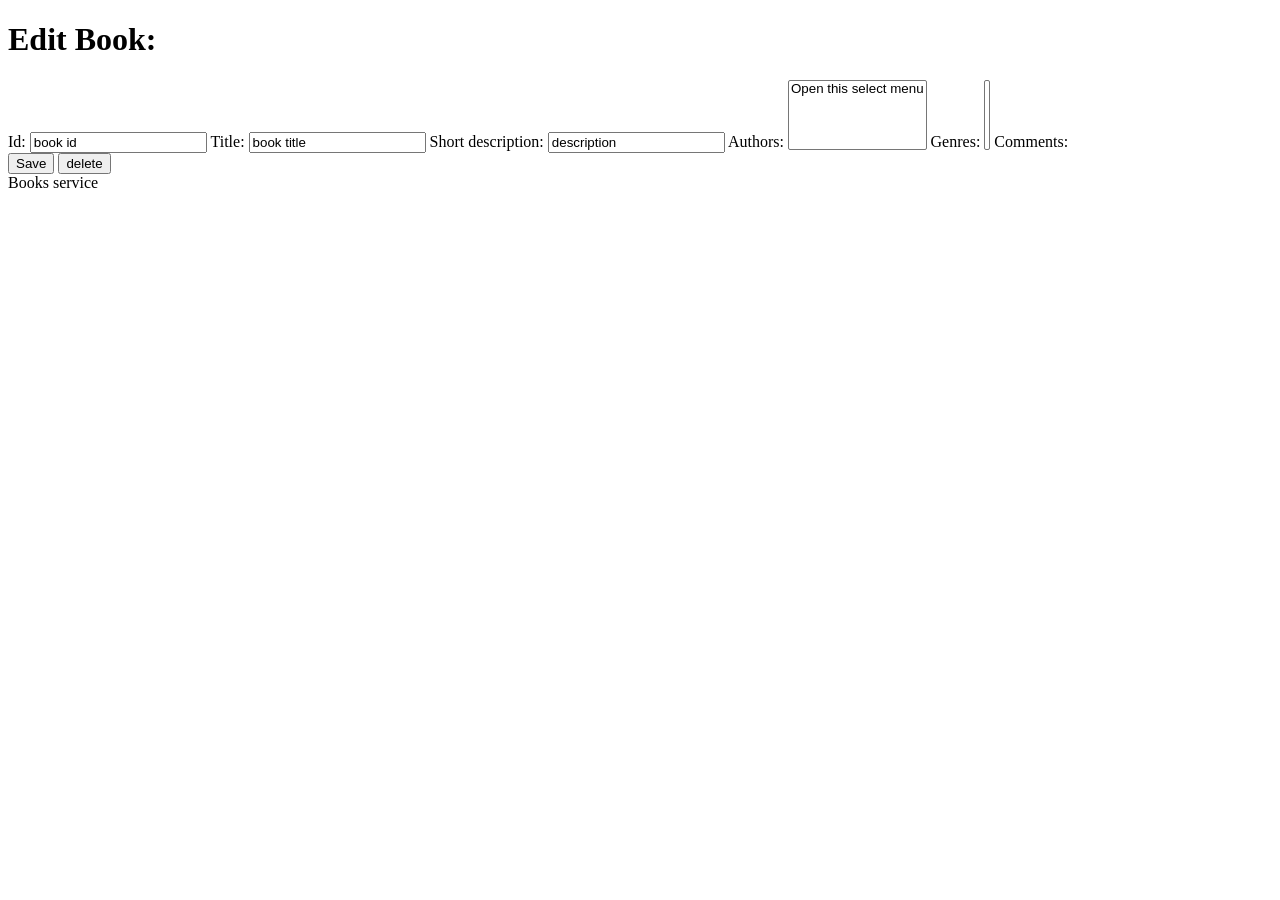
==== 2020-08-otus-spring-alkhin/spring-02/src/main/resources/templates/edit.html @ 55676038 "Signed-off-by: PavelAlkhin <unicon2000@gmail.com>" ====
<!DOCTYPE html>
<html lang="en" xmlns:th="http://www.thymeleaf.org">
<head>
    <!-- this is header-css -->
    <link rel="stylesheet" type="text/css"  th:href="@{/../../css/bootstrap.min.css}" />
    <link rel="stylesheet" th:href="@{/../../css/main.css}" />
</head>
<body>
<div class="container">
    <div class="row">
        <h1>Edit Book:</h1>
    </div>
    <div class="row">
        <div class="col-md-4">
            <!-- Book edition -->
            <form id="edit-form" th:action="@{/edit}" th:method="post" action="edit.html">

                <label class="" for="id">Id:</label>
                <input class="form-control" id="id" readonly="readonly" type="text"
                       th:name="id"
                       th:value="${book.id}" value="book id"/>

                <label class="" for="title">Title:</label>
                <input class="form-control" id="title" name="title" type="text"
                       th:name="title"
                       th:value="${book.title}" value="book title"/>

                <label for="description-input">Short description:</label>
                <input class="form-control" id="description-input" type="text"
                       th:name="description"
                       th:value="${book.description}" value="description"/>

                <label for="authors-list">Authors:</label>
                <select class="custom-select custom-select-lg mb-3" id="authors-list" th:name="authornames" multiple="multiple">
                    <option
                            th:each="author : ${authorList}"
                            th:text="${author.name}"
                            th:value="${author.id}"
                            th:selected="${book.authors.contains(author)}" >Open this select menu
                    </option>
                </select>

                <label for="genres-list" >Genres:</label>
                <select id="genres-list" class="custom-select custom-select-lg mb-3" th:name="genrernames" multiple="multiple">
                    <option
                            th:each="genre : ${genreList}"
                            th:text="${genre.name}"
                            th:value="${genre.id}"
                            th:selected="${book.genres.contains(genre)}" >
                    </option>
                </select>

                <label for="comments-input">Comments:</label>
                <span class="form-control" id="comments-input"
                       th:each="comment : ${book.comments}"
                       th:text="${comment.text}"
                      value="book comment"></span>

                <div>
                    <button class="btn btn-success" type="submit" th:name="save" th:value="save">Save</button>
                    <button class="btn btn-danger" type="submit" th:name="delete" th:value="delete">delete</button>
                </div>
            </form>

        </div>
    </div>

    <div class="row">

        <footer>
            <!-- FOOTER -->
            <a th:href="@{/}"><span>Books service</span></a>
            <script type="text/javascript" th:src="@{/../../js/main.css}"></script>
        </footer>
    </div>
</div>
</body>
</html>
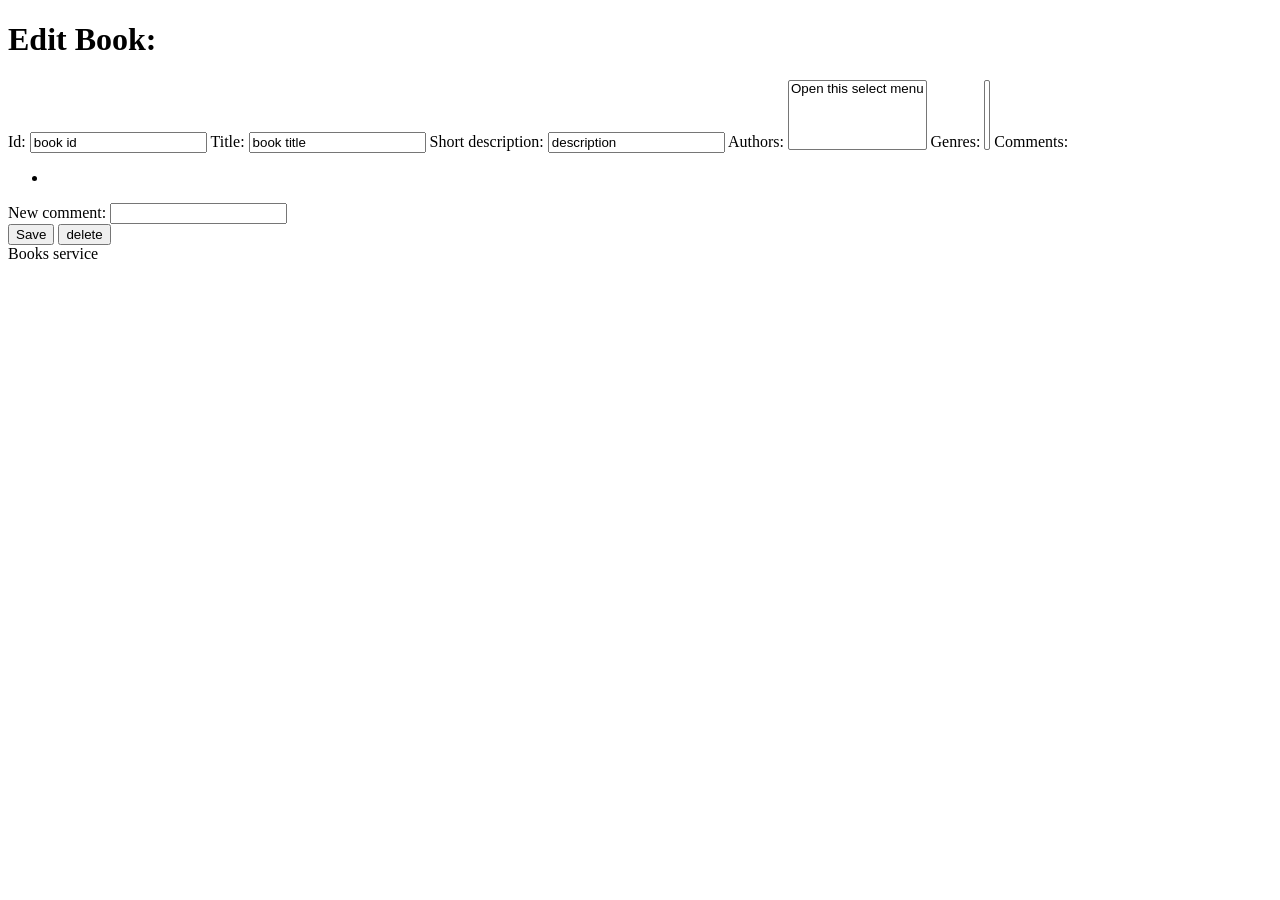
==== commit 1baca1a3: "Signed-off-by: PavelAlkhin <unicon2000@gmail.com>" ====
--- a/2020-08-otus-spring-alkhin/spring-02/src/main/resources/templates/edit.html
+++ b/2020-08-otus-spring-alkhin/spring-02/src/main/resources/templates/edit.html
@@ -6,11 +6,11 @@
     <link rel="stylesheet" th:href="@{/../../css/main.css}" />
 </head>
 <body>
-<div class="container">
-    <div class="row">
+<div class="container col-10">
+    <div class="row col-10">
         <h1>Edit Book:</h1>
     </div>
-    <div class="row">
+    <div class="row col-10">
         <div class="col-md-4">
             <!-- Book edition -->
             <form id="edit-form" th:action="@{/edit}" th:method="post" action="edit.html">
@@ -50,11 +50,16 @@
                     </option>
                 </select>
 
-                <label for="comments-input">Comments:</label>
-                <span class="form-control" id="comments-input"
-                       th:each="comment : ${book.comments}"
-                       th:text="${comment.text}"
-                      value="book comment"></span>
+                <label for="comments">Comments:</label>
+                <ul class="list-group" id="comments" th:name="comments">
+                    <li class="list-group-item"
+                        th:each="comment : ${book.comments}"
+                        th:text="${comment.text}">
+                    </li>
+                </ul>
+
+                <label for="comment-input">New comment:</label>
+                <input type="text" id="comment-input" class="form-control" th:name="newcomment" />
 
                 <div>
                     <button class="btn btn-success" type="submit" th:name="save" th:value="save">Save</button>
@@ -65,7 +70,7 @@
         </div>
     </div>
 
-    <div class="row">
+    <div class="row col-10">
 
         <footer>
             <!-- FOOTER -->
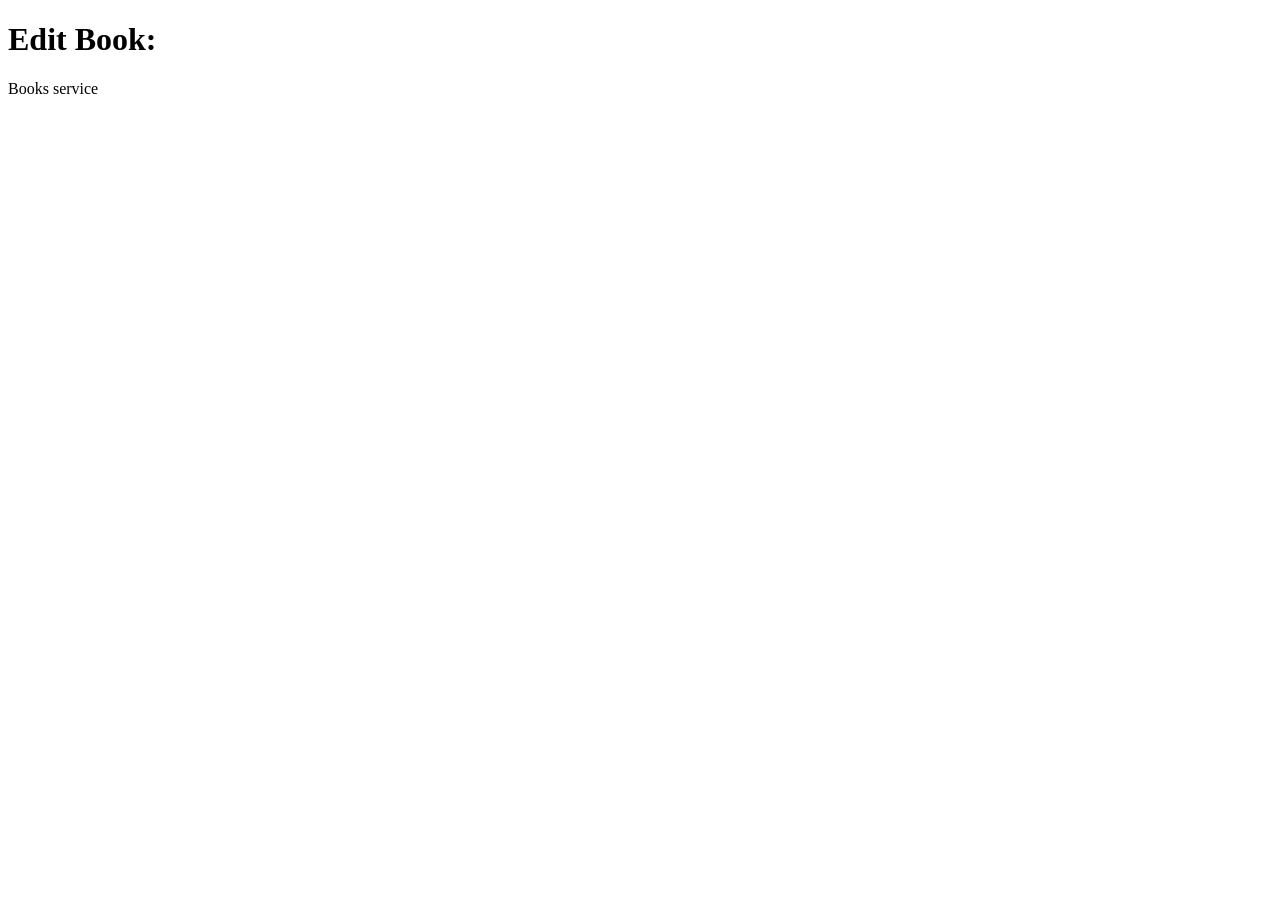
==== commit f398cd13: "Signed-off-by: PavelAlkhin <unicon2000@gmail.com>" ====
--- a/2020-08-otus-spring-alkhin/spring-02/src/main/resources/templates/edit.html
+++ b/2020-08-otus-spring-alkhin/spring-02/src/main/resources/templates/edit.html
@@ -4,69 +4,20 @@
     <!-- this is header-css -->
     <link rel="stylesheet" type="text/css"  th:href="@{/../../css/bootstrap.min.css}" />
     <link rel="stylesheet" th:href="@{/../../css/main.css}" />
+
+    <script src="webjars/jquery/3.3.1/jquery.min.js"></script>
+    <script src="/webjars/bootstrap/4.5.0/js/bootstrap.min.js"></script>
 </head>
 <body>
-<div class="container col-10">
+<div class="container">
     <div class="row col-10">
         <h1>Edit Book:</h1>
     </div>
     <div class="row col-10">
-        <div class="col-md-4">
+        <div class="col-md-10">
             <!-- Book edition -->
-            <form id="edit-form" th:action="@{/edit}" th:method="post" action="edit.html">
-
-                <label class="" for="id">Id:</label>
-                <input class="form-control" id="id" readonly="readonly" type="text"
-                       th:name="id"
-                       th:value="${book.id}" value="book id"/>
-
-                <label class="" for="title">Title:</label>
-                <input class="form-control" id="title" name="title" type="text"
-                       th:name="title"
-                       th:value="${book.title}" value="book title"/>
-
-                <label for="description-input">Short description:</label>
-                <input class="form-control" id="description-input" type="text"
-                       th:name="description"
-                       th:value="${book.description}" value="description"/>
-
-                <label for="authors-list">Authors:</label>
-                <select class="custom-select custom-select-lg mb-3" id="authors-list" th:name="authornames" multiple="multiple">
-                    <option
-                            th:each="author : ${authorList}"
-                            th:text="${author.name}"
-                            th:value="${author.id}"
-                            th:selected="${book.authors.contains(author)}" >Open this select menu
-                    </option>
-                </select>
-
-                <label for="genres-list" >Genres:</label>
-                <select id="genres-list" class="custom-select custom-select-lg mb-3" th:name="genrernames" multiple="multiple">
-                    <option
-                            th:each="genre : ${genreList}"
-                            th:text="${genre.name}"
-                            th:value="${genre.id}"
-                            th:selected="${book.genres.contains(genre)}" >
-                    </option>
-                </select>
-
-                <label for="comments">Comments:</label>
-                <ul class="list-group" id="comments" th:name="comments">
-                    <li class="list-group-item"
-                        th:each="comment : ${book.comments}"
-                        th:text="${comment.text}">
-                    </li>
-                </ul>
-
-                <label for="comment-input">New comment:</label>
-                <input type="text" id="comment-input" class="form-control" th:name="newcomment" />
-
-                <div>
-                    <button class="btn btn-success" type="submit" th:name="save" th:value="save">Save</button>
-                    <button class="btn btn-danger" type="submit" th:name="delete" th:value="delete">delete</button>
-                </div>
+            <form id="edit-form">
             </form>
-
         </div>
     </div>
 
@@ -79,5 +30,121 @@
         </footer>
     </div>
 </div>
+
+<script>
+    $(function () {
+        let params = (new URL(document.location)).searchParams;
+
+        $.get('/api/books/'+params.get("id")).done(function (book) {
+
+            var body = ``;
+
+            body += `<label class="" for="id">Id:</label>`;
+            body += `<input class="form-control" id="id" readonly="readonly" type="text" name="id"`;
+            body += `value="` + book.book.id + `"/>`;
+
+            body += `<label class="" for="title">Title:</label>`;
+            body += `<input class="form-control" id="title" type="text" name="title"`;
+            body += `value="` + book.book.title + `"/>`;
+
+            body += `<label class="" for="description">Description:</label>`;
+            body += `<input class="form-control" id="description" type="text"  name="description"`;
+            body += `value="` + book.book.description + `"/>`;
+
+            body += `<label for="authornames">Authors:</label>`;
+            body += `<select class="custom-select custom-select-lg mb-3" id="authornames" name="authornames" multiple="multiple">`;
+            book.authorList.forEach(function (author) {
+                body += `<option value="${author.id}"`;
+                book.book.authors.forEach(function(authBook){
+                        if (authBook.id == author.id){
+                            body += ` selected="selected"`;
+                        }
+                    }
+                );
+                body += `>${author.name} </option>`;
+            });
+            body += `</select>`;
+
+            body += `<label for="genrernames">Genres:</label>`;
+            body += `<select class="custom-select custom-select-lg mb-3" id="genrernames" name="genrernames" multiple="multiple">`;
+            book.genreList.forEach(function (genre) {
+                body += `<option value="${genre.id}"`;
+                book.book.genres.forEach(function(genreBook){
+                        if (genreBook.id == genre.id){
+                            body += ` selected="selected"`;
+                        }
+                    }
+                );
+                body += `>${genre.name} </option>`;
+            });
+            body += `</select>`;
+
+            body += `<label for="comments">Comments:</label>`;
+            body += `<div id="comments" name="comments">`;
+            book.book.comments.forEach(function (comment) {
+                 body += `<div>${comment.text}</div>`;
+            });
+            body += `</div>`;
+
+            body += `<label for="newcomment">New comment:</label>
+            <input type="text" id="newcomment" class="form-control" name="newcomment" />`;
+
+            body += `
+                 <div id="save-button" class="btn btn-success" onclick="savebook()">save</div>
+                 <div id="delete-button" class="btn btn-danger" onclick="deletebook()">delete</div>
+            `;
+
+            $('#edit-form').append(body);
+
+        })
+    });
+
+   function savebook(){
+
+       var data = {};
+
+       $('#edit-form').find ('input, textearea, select').each(function() {
+           data[this.name] = $(this).val();
+       });
+
+       $.ajax({
+            type : "PUT",
+            url : "/api/save",
+            data: JSON.stringify(data),
+            contentType: "application/json",
+            dataType : 'json',
+            success: function (result) {
+                window.location.href = "/books?id="+data["id"];
+            },
+            error: function (e) {
+                window.location.href = "/books?id="+data["id"];
+            }
+        })
+
+   };
+
+    function deletebook(){
+        let params = (new URL(document.location)).searchParams;
+
+        var id = params.get("id");
+
+        $.ajax({
+            type : "DELETE",
+            url : "/api/books/delete/"+id,
+            data: {"id" : id},
+            contentType: "application/json",
+            dataType : 'json',
+            success: function (result) {
+                window.location.href = "/";
+            },
+            error: function (e) {
+                console.log(e);
+                window.location.href = "/";
+            }
+        })
+    };
+
+</script>
+
 </body>
 </html>
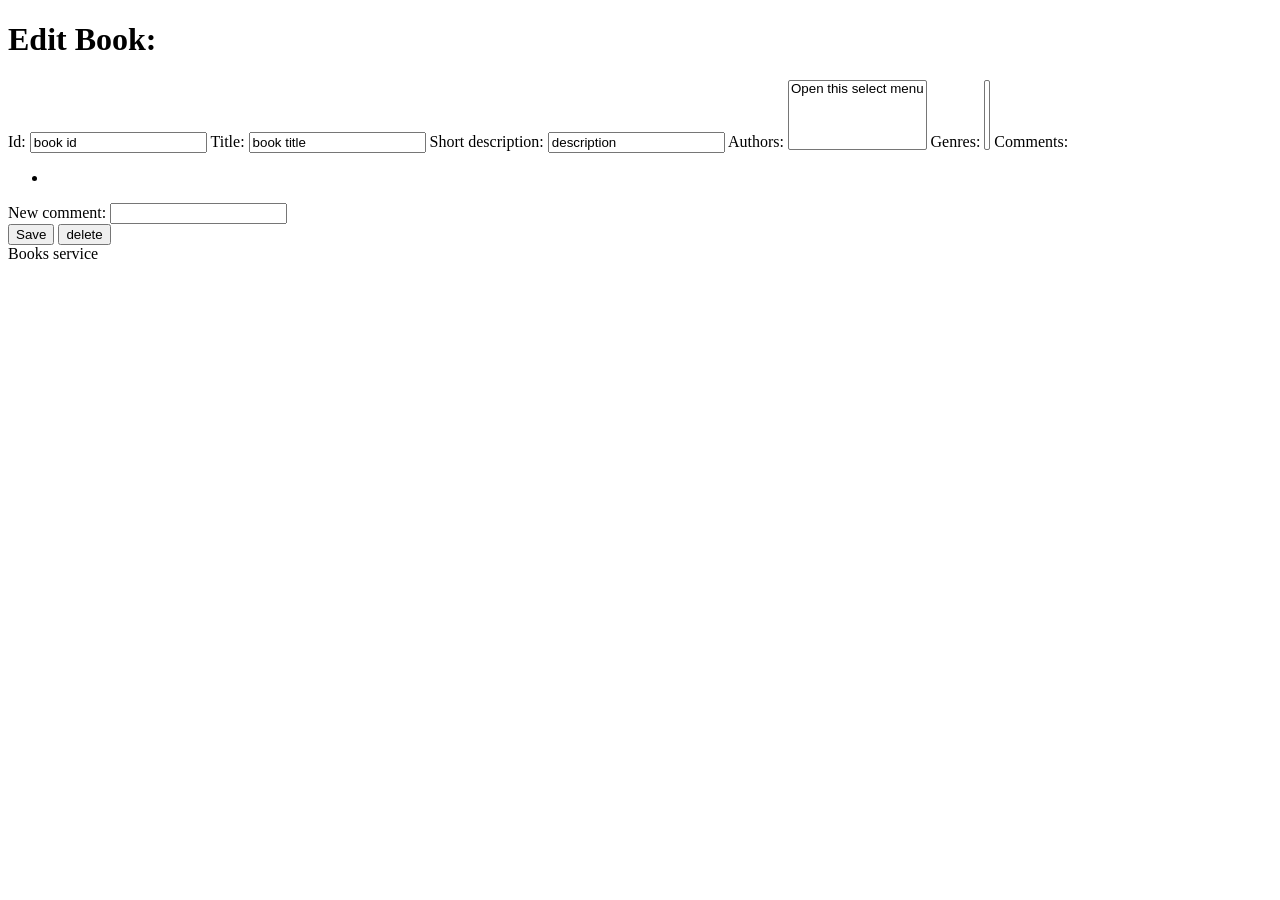
==== commit 41401e43: "Merge pull request #10 from PavelAlkhin/spring-web-ajax-rest Spring web ajax rest" ====
--- a/2020-08-otus-spring-alkhin/spring-02/src/main/resources/templates/edit.html
+++ b/2020-08-otus-spring-alkhin/spring-02/src/main/resources/templates/edit.html
@@ -16,8 +16,60 @@
     <div class="row col-10">
         <div class="col-md-10">
             <!-- Book edition -->
-            <form id="edit-form">
+            <form id="edit-form" th:action="@{/edit}" th:method="post" action="edit.html">
+
+                <label class="" for="id">Id:</label>
+                <input class="form-control" id="id" readonly="readonly" type="text"
+                       th:name="id"
+                       th:value="${book.id}" value="book id"/>
+
+                <label class="" for="title">Title:</label>
+                <input class="form-control" id="title" name="title" type="text"
+                       th:name="title"
+                       th:value="${book.title}" value="book title"/>
+
+                <label for="description-input">Short description:</label>
+                <input class="form-control" id="description-input" type="text"
+                       th:name="description"
+                       th:value="${book.description}" value="description"/>
+
+                <label for="authors-list">Authors:</label>
+                <select class="custom-select custom-select-lg mb-3" id="authors-list" th:name="authornames" multiple="multiple">
+                    <option
+                            th:each="author : ${authorList}"
+                            th:text="${author.name}"
+                            th:value="${author.id}"
+                            th:selected="${book.authors.contains(author)}" >Open this select menu
+                    </option>
+                </select>
+
+                <label for="genres-list" >Genres:</label>
+                <select id="genres-list" class="custom-select custom-select-lg mb-3" th:name="genrernames" multiple="multiple">
+                    <option
+                            th:each="genre : ${genreList}"
+                            th:text="${genre.name}"
+                            th:value="${genre.id}"
+                            th:selected="${book.genres.contains(genre)}" >
+                    </option>
+                </select>
+
+                <label for="comments">Comments:</label>
+                <ul class="list-group" id="comments" th:name="comments">
+                    <li class="list-group-item"
+                        th:each="comment : ${book.comments}"
+                        th:text="${comment.text}">
+                    </li>
+                </ul>
+
+                <label for="comment-input">New comment:</label>
+                <input type="text" id="comment-input" class="form-control" th:name="newcomment" />
+
+                <div>
+                    <button class="btn btn-success" type="submit" th:name="save" th:value="save">Save</button>
+                    <button class="btn btn-danger" type="submit" th:name="delete" th:value="delete">delete</button>
+                </div>
             </form>
+
         </div>
     </div>
 
@@ -31,120 +83,5 @@
     </div>
 </div>
 
-<script>
-    $(function () {
-        let params = (new URL(document.location)).searchParams;
-
-        $.get('/api/books/'+params.get("id")).done(function (book) {
-
-            var body = ``;
-
-            body += `<label class="" for="id">Id:</label>`;
-            body += `<input class="form-control" id="id" readonly="readonly" type="text" name="id"`;
-            body += `value="` + book.book.id + `"/>`;
-
-            body += `<label class="" for="title">Title:</label>`;
-            body += `<input class="form-control" id="title" type="text" name="title"`;
-            body += `value="` + book.book.title + `"/>`;
-
-            body += `<label class="" for="description">Description:</label>`;
-            body += `<input class="form-control" id="description" type="text"  name="description"`;
-            body += `value="` + book.book.description + `"/>`;
-
-            body += `<label for="authornames">Authors:</label>`;
-            body += `<select class="custom-select custom-select-lg mb-3" id="authornames" name="authornames" multiple="multiple">`;
-            book.authorList.forEach(function (author) {
-                body += `<option value="${author.id}"`;
-                book.book.authors.forEach(function(authBook){
-                        if (authBook.id == author.id){
-                            body += ` selected="selected"`;
-                        }
-                    }
-                );
-                body += `>${author.name} </option>`;
-            });
-            body += `</select>`;
-
-            body += `<label for="genrernames">Genres:</label>`;
-            body += `<select class="custom-select custom-select-lg mb-3" id="genrernames" name="genrernames" multiple="multiple">`;
-            book.genreList.forEach(function (genre) {
-                body += `<option value="${genre.id}"`;
-                book.book.genres.forEach(function(genreBook){
-                        if (genreBook.id == genre.id){
-                            body += ` selected="selected"`;
-                        }
-                    }
-                );
-                body += `>${genre.name} </option>`;
-            });
-            body += `</select>`;
-
-            body += `<label for="comments">Comments:</label>`;
-            body += `<div id="comments" name="comments">`;
-            book.book.comments.forEach(function (comment) {
-                 body += `<div>${comment.text}</div>`;
-            });
-            body += `</div>`;
-
-            body += `<label for="newcomment">New comment:</label>
-            <input type="text" id="newcomment" class="form-control" name="newcomment" />`;
-
-            body += `
-                 <div id="save-button" class="btn btn-success" onclick="savebook()">save</div>
-                 <div id="delete-button" class="btn btn-danger" onclick="deletebook()">delete</div>
-            `;
-
-            $('#edit-form').append(body);
-
-        })
-    });
-
-   function savebook(){
-
-       var data = {};
-
-       $('#edit-form').find ('input, textearea, select').each(function() {
-           data[this.name] = $(this).val();
-       });
-
-       $.ajax({
-            type : "PUT",
-            url : "/api/save",
-            data: JSON.stringify(data),
-            contentType: "application/json",
-            dataType : 'json',
-            success: function (result) {
-                window.location.href = "/books?id="+data["id"];
-            },
-            error: function (e) {
-                window.location.href = "/books?id="+data["id"];
-            }
-        })
-
-   };
-
-    function deletebook(){
-        let params = (new URL(document.location)).searchParams;
-
-        var id = params.get("id");
-
-        $.ajax({
-            type : "DELETE",
-            url : "/api/books/delete/"+id,
-            data: {"id" : id},
-            contentType: "application/json",
-            dataType : 'json',
-            success: function (result) {
-                window.location.href = "/";
-            },
-            error: function (e) {
-                console.log(e);
-                window.location.href = "/";
-            }
-        })
-    };
-
-</script>
-
 </body>
 </html>
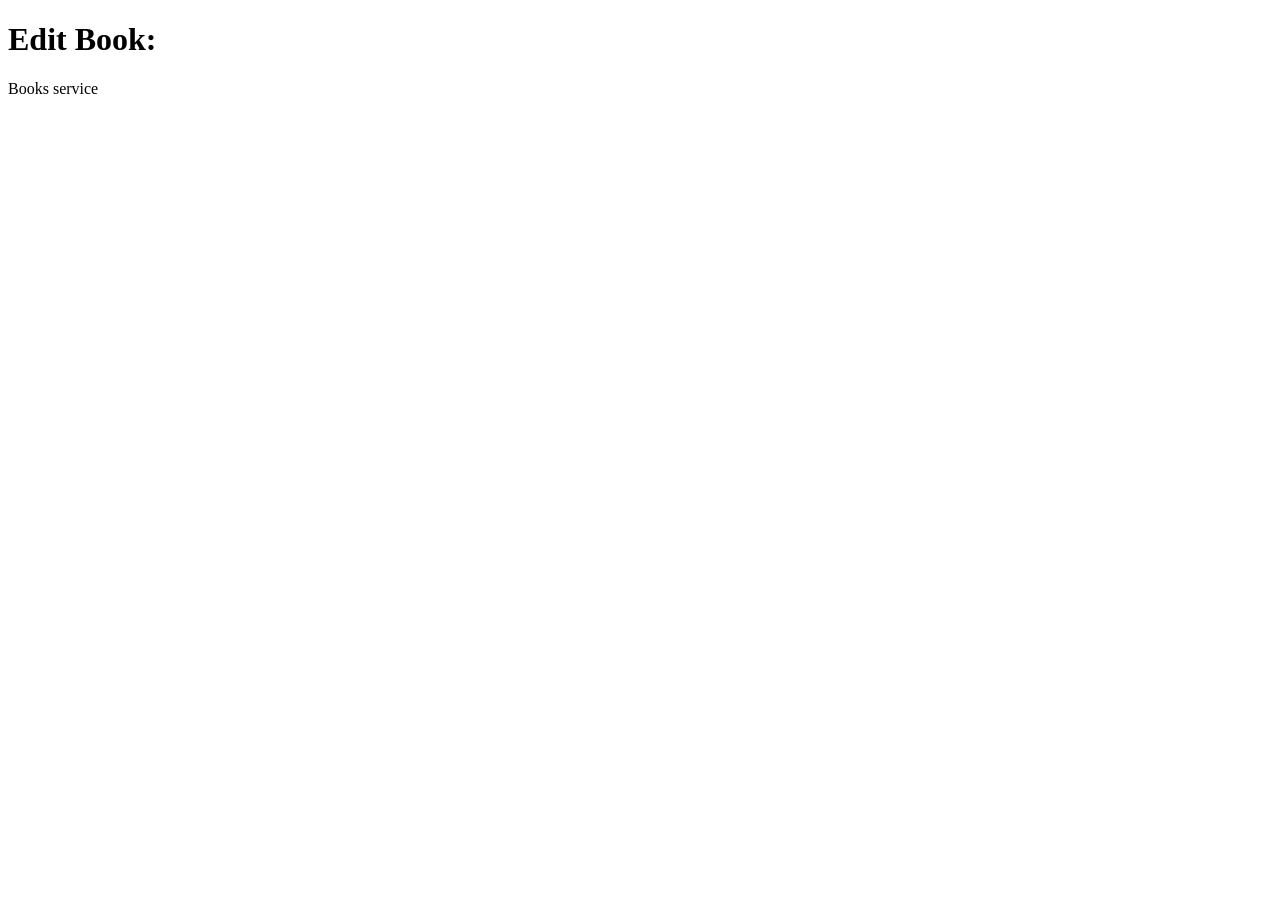
==== commit 41a83e3f: "Merge pull request #11 from PavelAlkhin/spring-webflux Signed-off-by: PavelAlkhin <unicon2000@gmail." ====
--- a/2020-08-otus-spring-alkhin/spring-02/src/main/resources/templates/edit.html
+++ b/2020-08-otus-spring-alkhin/spring-02/src/main/resources/templates/edit.html
@@ -16,60 +16,8 @@
     <div class="row col-10">
         <div class="col-md-10">
             <!-- Book edition -->
-            <form id="edit-form" th:action="@{/edit}" th:method="post" action="edit.html">
-
-                <label class="" for="id">Id:</label>
-                <input class="form-control" id="id" readonly="readonly" type="text"
-                       th:name="id"
-                       th:value="${book.id}" value="book id"/>
-
-                <label class="" for="title">Title:</label>
-                <input class="form-control" id="title" name="title" type="text"
-                       th:name="title"
-                       th:value="${book.title}" value="book title"/>
-
-                <label for="description-input">Short description:</label>
-                <input class="form-control" id="description-input" type="text"
-                       th:name="description"
-                       th:value="${book.description}" value="description"/>
-
-                <label for="authors-list">Authors:</label>
-                <select class="custom-select custom-select-lg mb-3" id="authors-list" th:name="authornames" multiple="multiple">
-                    <option
-                            th:each="author : ${authorList}"
-                            th:text="${author.name}"
-                            th:value="${author.id}"
-                            th:selected="${book.authors.contains(author)}" >Open this select menu
-                    </option>
-                </select>
-
-                <label for="genres-list" >Genres:</label>
-                <select id="genres-list" class="custom-select custom-select-lg mb-3" th:name="genrernames" multiple="multiple">
-                    <option
-                            th:each="genre : ${genreList}"
-                            th:text="${genre.name}"
-                            th:value="${genre.id}"
-                            th:selected="${book.genres.contains(genre)}" >
-                    </option>
-                </select>
-
-                <label for="comments">Comments:</label>
-                <ul class="list-group" id="comments" th:name="comments">
-                    <li class="list-group-item"
-                        th:each="comment : ${book.comments}"
-                        th:text="${comment.text}">
-                    </li>
-                </ul>
-
-                <label for="comment-input">New comment:</label>
-                <input type="text" id="comment-input" class="form-control" th:name="newcomment" />
-
-                <div>
-                    <button class="btn btn-success" type="submit" th:name="save" th:value="save">Save</button>
-                    <button class="btn btn-danger" type="submit" th:name="delete" th:value="delete">delete</button>
-                </div>
+            <form id="edit-form">
             </form>
-
         </div>
     </div>
 
@@ -83,5 +31,120 @@
     </div>
 </div>
 
+<script>
+    $(function () {
+        let params = (new URL(document.location)).searchParams;
+
+        $.get('/api/books/'+params.get("id")).done(function (book) {
+
+            var body = ``;
+
+            body += `<label class="" for="id">Id:</label>`;
+            body += `<input class="form-control" id="id" readonly="readonly" type="text" name="id"`;
+            body += `value="` + book.book.id + `"/>`;
+
+            body += `<label class="" for="title">Title:</label>`;
+            body += `<input class="form-control" id="title" type="text" name="title"`;
+            body += `value="` + book.book.title + `"/>`;
+
+            body += `<label class="" for="description">Description:</label>`;
+            body += `<input class="form-control" id="description" type="text"  name="description"`;
+            body += `value="` + book.book.description + `"/>`;
+
+            body += `<label for="authornames">Authors:</label>`;
+            body += `<select class="custom-select custom-select-lg mb-3" id="authornames" name="authornames" multiple="multiple">`;
+            book.authorList.forEach(function (author) {
+                body += `<option value="${author.id}"`;
+                book.book.authors.forEach(function(authBook){
+                        if (authBook.id == author.id){
+                            body += ` selected="selected"`;
+                        }
+                    }
+                );
+                body += `>${author.name} </option>`;
+            });
+            body += `</select>`;
+
+            body += `<label for="genrernames">Genres:</label>`;
+            body += `<select class="custom-select custom-select-lg mb-3" id="genrernames" name="genrernames" multiple="multiple">`;
+            book.genreList.forEach(function (genre) {
+                body += `<option value="${genre.id}"`;
+                book.book.genres.forEach(function(genreBook){
+                        if (genreBook.id == genre.id){
+                            body += ` selected="selected"`;
+                        }
+                    }
+                );
+                body += `>${genre.name} </option>`;
+            });
+            body += `</select>`;
+
+            body += `<label for="comments">Comments:</label>`;
+            body += `<div id="comments" name="comments">`;
+            book.book.comments.forEach(function (comment) {
+                 body += `<div>${comment.text}</div>`;
+            });
+            body += `</div>`;
+
+            body += `<label for="newcomment">New comment:</label>
+            <input type="text" id="newcomment" class="form-control" name="newcomment" />`;
+
+            body += `
+                 <div id="save-button" class="btn btn-success" onclick="savebook()">save</div>
+                 <div id="delete-button" class="btn btn-danger" onclick="deletebook()">delete</div>
+            `;
+
+            $('#edit-form').append(body);
+
+        })
+    });
+
+   function savebook(){
+
+       var data = {};
+
+       $('#edit-form').find ('input, textearea, select').each(function() {
+           data[this.name] = $(this).val();
+       });
+
+       $.ajax({
+            type : "PUT",
+            url : "/api/save",
+            data: JSON.stringify(data),
+            contentType: "application/json",
+            dataType : 'json',
+            success: function (result) {
+                window.location.href = "/books?id="+data["id"];
+            },
+            error: function (e) {
+                window.location.href = "/books?id="+data["id"];
+            }
+        })
+
+   };
+
+    function deletebook(){
+        let params = (new URL(document.location)).searchParams;
+
+        var id = params.get("id");
+
+        $.ajax({
+            type : "DELETE",
+            url : "/api/books/delete/"+id,
+            data: {"id" : id},
+            contentType: "application/json",
+            dataType : 'json',
+            success: function (result) {
+                window.location.href = "/";
+            },
+            error: function (e) {
+                console.log(e);
+                window.location.href = "/";
+            }
+        })
+    };
+
+</script>
+
 </body>
 </html>
